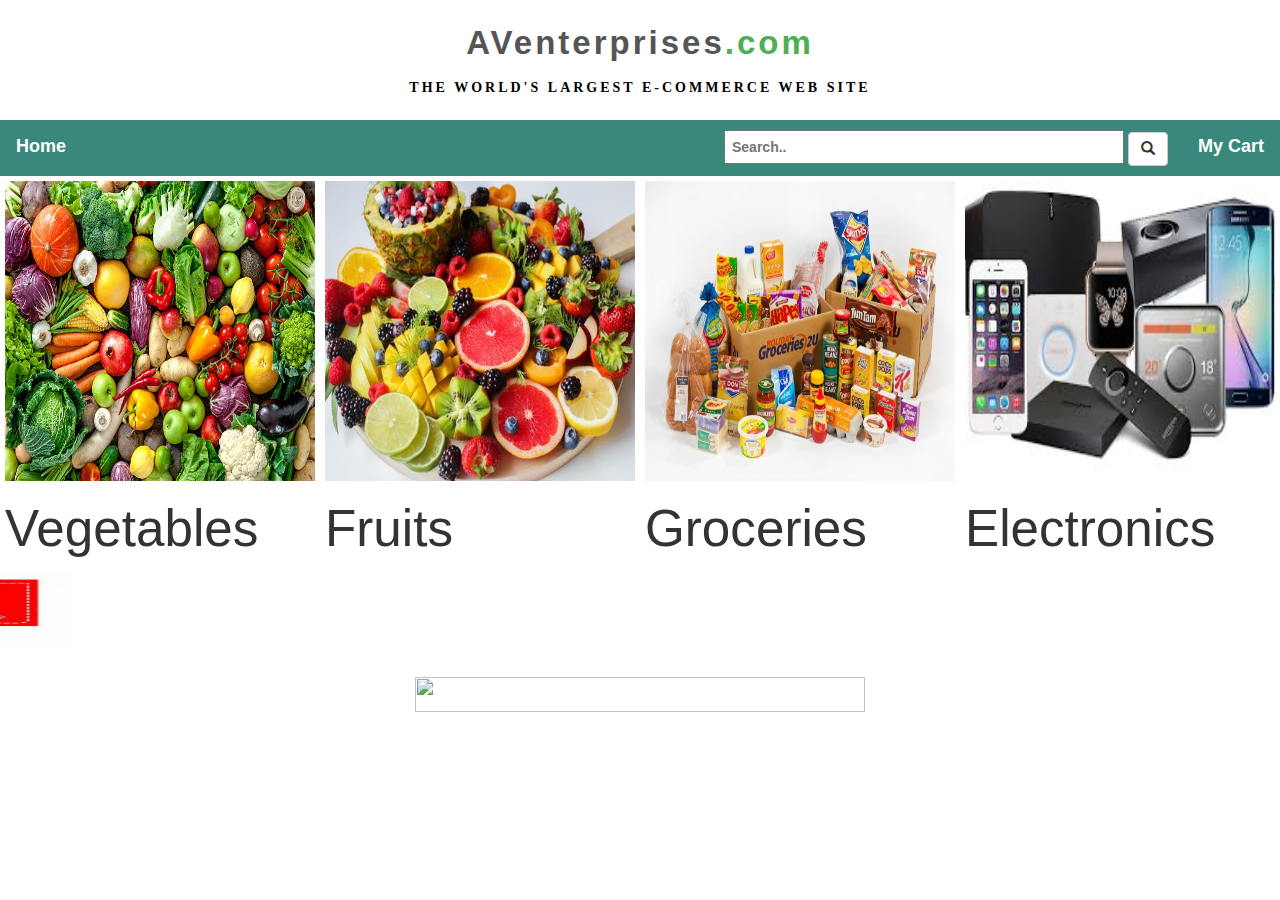
==== main.html @ d2b14da6 "Add files via upload" ====
<!DOCTYPE html>
<html lang="en">
<head>
    <meta charset="UTF-8">
    <meta name="viewport" content="width=device-width, initial-scale=1.0">
    <title>AVenterprises </title>
    <link rel="stylesheet" href="https://maxcdn.bootstrapcdn.com/bootstrap/3.4.1/css/bootstrap.min.css">
    <link rel="stylesheet" href="Day1.css">  
    <link rel="stylesheet" href="https://cdnjs.cloudflare.com/ajax/libs/font-awesome/4.7.0/css/font-awesome.min.css">
  
</head>
<body>
    <div class="header">
        <h2><strong style="font-size:33px;display: block; color: #555555;"> AVenterprises<span style="color:#4CAF50;">.com</span> </strong></h2>
        <p ><strong>THE WORLD'S LARGEST E-COMMERCE WEB SITE</p>
    </div>
    <div class="topnav">
        
        <a class="active" href="">Home</a>
        <a href="" style="float: right;">My Cart</a>
        <span style="float: right;margin: 10px 14px;">
          <input type="text" placeholder=" Search.." style="height: 34px; width: 400px;">
          <button class="btn btn-default" type="submit">
            <i class="glyphicon glyphicon-search"></i>
          </button>
        </span>
        
    </div>
    <div class="clearfix">
        <div class="img-container">
            <img src="Veggies.jpg" alt="Vegetables" style="width: 100%; height: 300px">
            <h1 style="font-size:4vw;">Vegetables</h1>
        </div>
        <div class="img-container">
            <img src="Fruits.jpeg" alt="Fruits" style="width: 100%; height: 300px">
            <h1 style="font-size:4vw;">Fruits</h1>
        </div>
        <div class="img-container">
            <img src="Groceries.jpg" alt="Groceries" style="width: 100%; height: 300px">
            <h1 style="font-size:4vw;">Groceries</h1>
        </div>
        <div class="img-container">
            <img src="Gadgets.jfif" alt="Electronic Gadgets" style="width: 100%; height: 300px">
            <h1 style="font-size:4vw;">Electronics</h1>
        </div>
    </div>

    <marquee scrollamount="20" direction="right" height="100" width="100%" >
        <img src="50%sale.jfif" height="50" width="400" hspace="100">       
        <img src="Certina.jpg" height="50" width="400" hspace="100">
        <img src="Clearance.jfif" height="50" width="400" hspace="100">
        <img src="Offers.jfif" height="50" width="400" hspace="100">
        <img src="EMI.jfif" height="75" width="400" hspace="100">
    </marquee>
    <div class="text-center">
      <img src="Paytm.jfif" height="35" width="450">
    </div>
  
</body>

</html>
---- Day1.css ----
p{
    color:black;
    font-family:'Times New Roman', Times, serif;
    padding:10px;
}
.header {
    padding: 5px;
    text-align: center;
    background: white;
    line-height: 1;
    letter-spacing: 3px;
    }
.topnav {
    overflow: hidden;
    background-color:rgb(57, 136, 123);   
      }
.topnav a {
        float: left;
        display: block;
        color:white;
        text-align: center;
        padding: 14px 16px;
        text-decoration: none;
        font-size: large;
      }
.topnav a:hover {
        background-color: #ddd;
        color: black;
      }
      
/* .topnav a.active{
    background-color: thistle
    ;
} */
@media screen and (max-width: 400px) {
    .topnav a {
        float: none;
        width: 100%;
        }
      }
* {
     box-sizing: border-box;
    }
      
.img-container {
    float: left;
    width: 25%;
    padding: 5px;
    
    ;
    }
.clearfix::after {
    content: "";
    clear: both;
    display: table;
    }     

    .column {
        float: left;
        padding: 10px;
      }
      
      /* Left and right column */
      .column.side {
        width: 15%;
      }
      
      /* Middle column */
      .column.middle {
        width: 70%;
      }
      
      /* Clear floats after the columns */
      .row:after {
        content: "";
        display: table;
        clear: both;
      }
      
      /* Responsive layout - makes the three columns stack on top of each other instead of next to each other */
      @media screen and (max-width: 600px) {
        .column.side, .column.middle {
          width: 100%;
        }
      }
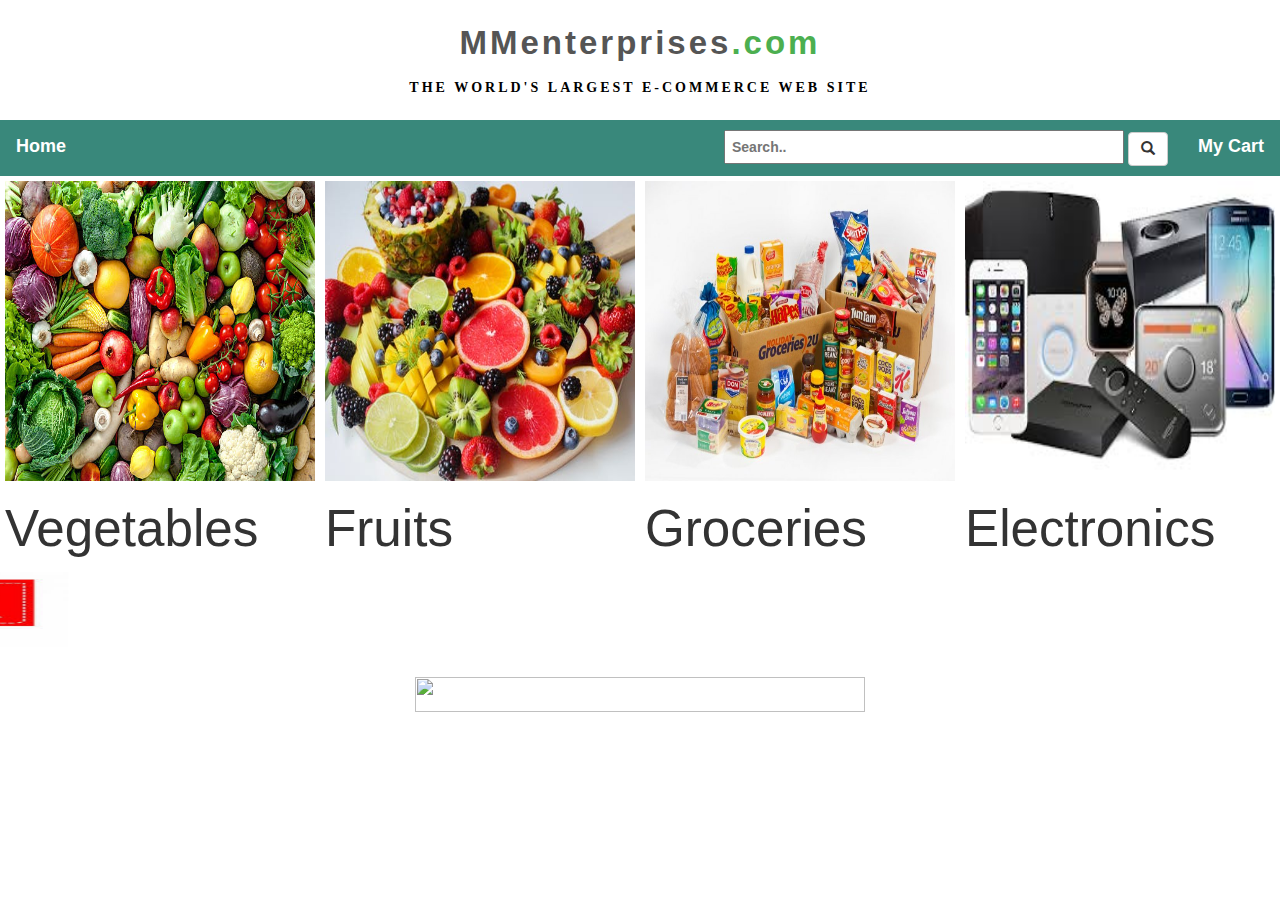
==== commit 54e541d6: "Update main.html" ====
--- a/main.html
+++ b/main.html
@@ -3,7 +3,7 @@
 <head>
     <meta charset="UTF-8">
     <meta name="viewport" content="width=device-width, initial-scale=1.0">
-    <title>AVenterprises </title>
+    <title>MMenterprises </title>
     <link rel="stylesheet" href="https://maxcdn.bootstrapcdn.com/bootstrap/3.4.1/css/bootstrap.min.css">
     <link rel="stylesheet" href="Day1.css">  
     <link rel="stylesheet" href="https://cdnjs.cloudflare.com/ajax/libs/font-awesome/4.7.0/css/font-awesome.min.css">
@@ -11,7 +11,7 @@
 </head>
 <body>
     <div class="header">
-        <h2><strong style="font-size:33px;display: block; color: #555555;"> AVenterprises<span style="color:#4CAF50;">.com</span> </strong></h2>
+        <h2><strong style="font-size:33px;display: block; color: #555555;"> MMenterprises<span style="color:#4CAF50;">.com</span> </strong></h2>
         <p ><strong>THE WORLD'S LARGEST E-COMMERCE WEB SITE</p>
     </div>
     <div class="topnav">
@@ -58,4 +58,4 @@
   
 </body>
 
-</html>+</html>
